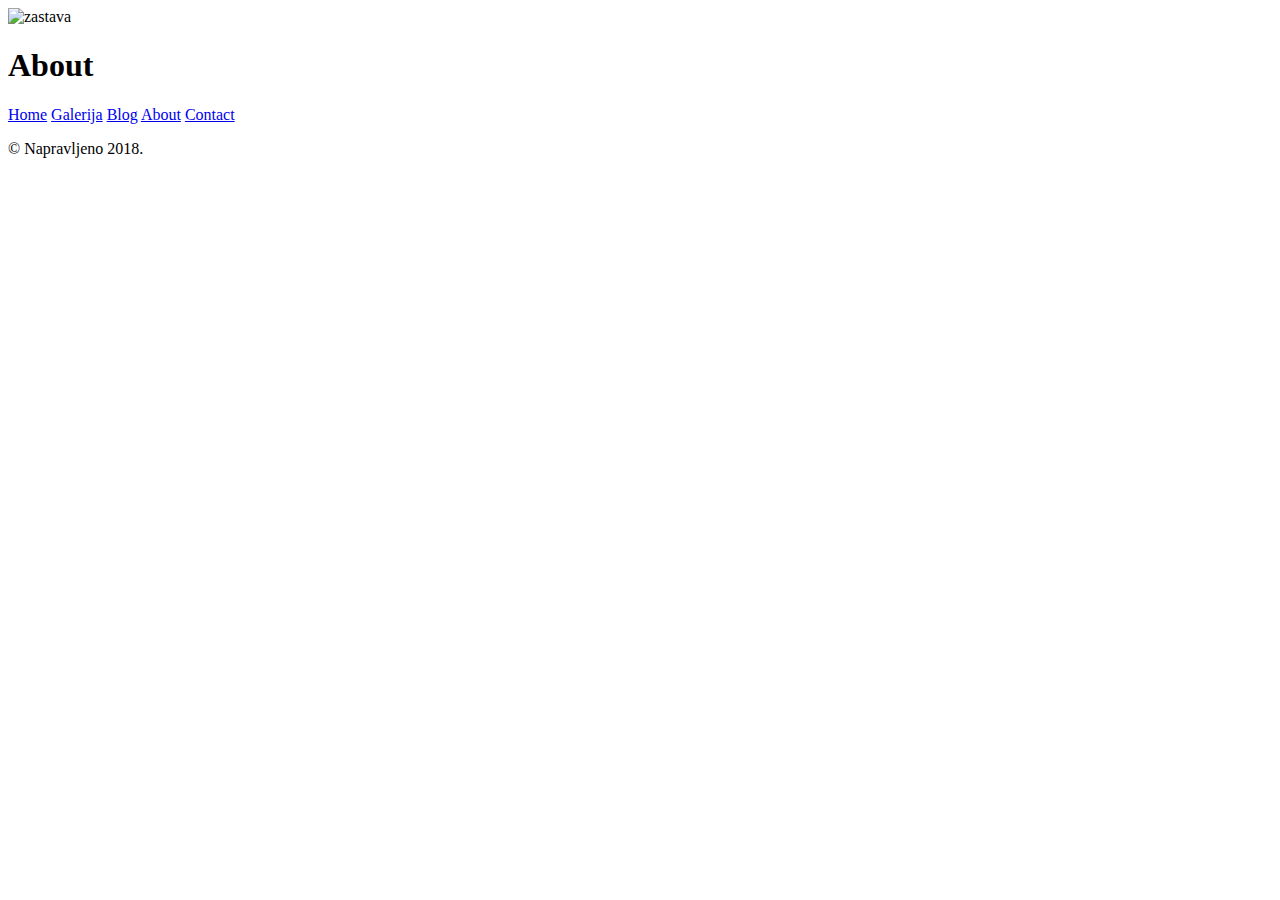
==== about.html @ 63b1ea99 "Add files via upload" ====
<!DOCTYPE html>
<html lang="en">

<head>
    <meta charset="UTF-8">
    <meta name="viewport" content="width=device-width, initial-scale=1.0">
    <meta http-equiv="X-UA-Compatible" content="ie=edge">
    <title>About</title>
</head>

<body>

    <header>
        <img src="http://eanews.ru/files/2018/06/15/63jSP4T3auPk.jpg" width="50px" alt="zastava">
        <h1>About</h1>

        <nav>
                <a href="index.html">Home</a>
                <a href="galerija.html">Galerija</a>
                <a href="blog.html">Blog</a>
                <a href="about.html">About</a>
                <a href="contact.html">Contact</a>
        </nav>

    </header>



    <footer>
        <p>&copy; Napravljeno 2018.</p>
    </footer>

</body>

</html>
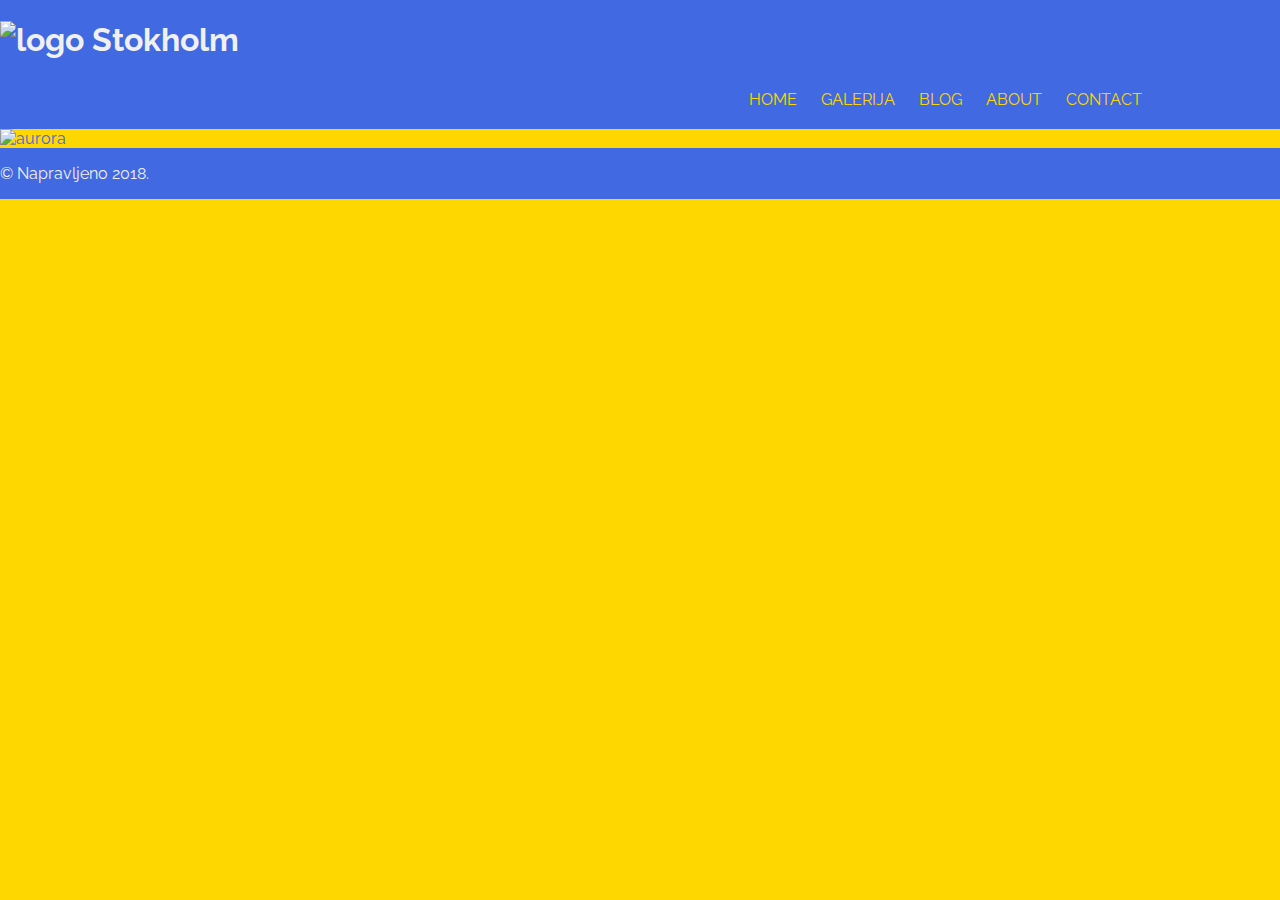
==== commit bc7c7299: "Add files via upload" ====
--- a/about.html
+++ b/about.html
@@ -6,27 +6,32 @@
     <meta name="viewport" content="width=device-width, initial-scale=1.0">
     <meta http-equiv="X-UA-Compatible" content="ie=edge">
     <title>About</title>
+    <link rel="stylesheet" href="style.css">
+    <link href="https://fonts.googleapis.com/css?family=Raleway&amp;subset=latin-ext" rel="stylesheet">
 </head>
 
 <body>
 
-    <header>
-        <img src="http://eanews.ru/files/2018/06/15/63jSP4T3auPk.jpg" width="50px" alt="zastava">
-        <h1>About</h1>
+    <header class="container">
+        <h1><img src="http://eanews.ru/files/2018/06/15/63jSP4T3auPk.jpg" width="50px" alt="logo"> Stokholm</h1>
+
 
         <nav>
-                <a href="index.html">Home</a>
-                <a href="galerija.html">Galerija</a>
-                <a href="blog.html">Blog</a>
-                <a href="about.html">About</a>
-                <a href="contact.html">Contact</a>
+            <a href="index.html">Home</a>
+            <a href="galerija.html">Galerija</a>
+            <a href="blog.html">Blog</a>
+            <a href="about.html">About</a>
+            <a href="contact.html">Contact</a>
         </nav>
 
     </header>
 
+    <main class="container">
+            <img src="https://www.hurtigruten.com/globalassets/photos/inspiration/northern-lights/hub/aurora-borealis-above-snowy-island-vestvagoya-lofoten_swen-stroop.jpg?width=1900&height=950&transform=DownFill" alt="aurora">
+    </main>
 
-
-    <footer>
+ 
+    <footer class="container">
         <p>&copy; Napravljeno 2018.</p>
     </footer>
 
--- a/style.css
+++ b/style.css
@@ -0,0 +1,80 @@
+
+body {
+    color: royalblue ;
+    background-color: gold;
+    font-family: 'Raleway', sans-serif;
+    margin: 0; /* Skida marginu browsera */
+}
+
+img {
+    max-width: 100%;
+}
+
+h1, h2{
+    font-family: 'Raleway', sans-serif;
+}
+
+p{
+    text-align: justify;
+}
+
+.container{
+    padding-left: 0;
+    padding-right: 0;
+}
+
+header, footer {
+    padding-left: 5%;
+    background: royalblue;
+    color: #f0f0f0;
+    font-family: 'Raleway', sans-serif;
+    overflow: auto;  /* Da margine ne bi probijale  */
+}
+
+.crveno{
+    color: crimson;
+}
+
+body{
+    margin: 0;
+}
+
+nav{
+    background: royalblue;
+
+}
+
+nav a{
+    color: gold;
+    display: block;
+    text-transform: uppercase;
+    text-align: center;
+    text-decoration: none;
+    padding: 10px 10px;
+    border-bottom: 1px solid lightgray;
+    
+}
+
+nav a:hover{
+    background: navy;
+}
+
+@media(min-width: 600px){
+    nav{
+        text-align: center;
+    }
+    nav a{
+        display: inline-block;
+        border-bottom: 0;
+    }
+}
+
+@media(min-width: 1000px){
+    nav{
+        text-align: right;
+        padding-right: 10%;
+        border-bottom: 0;
+        padding-bottom: 10px;
+    }
+
+}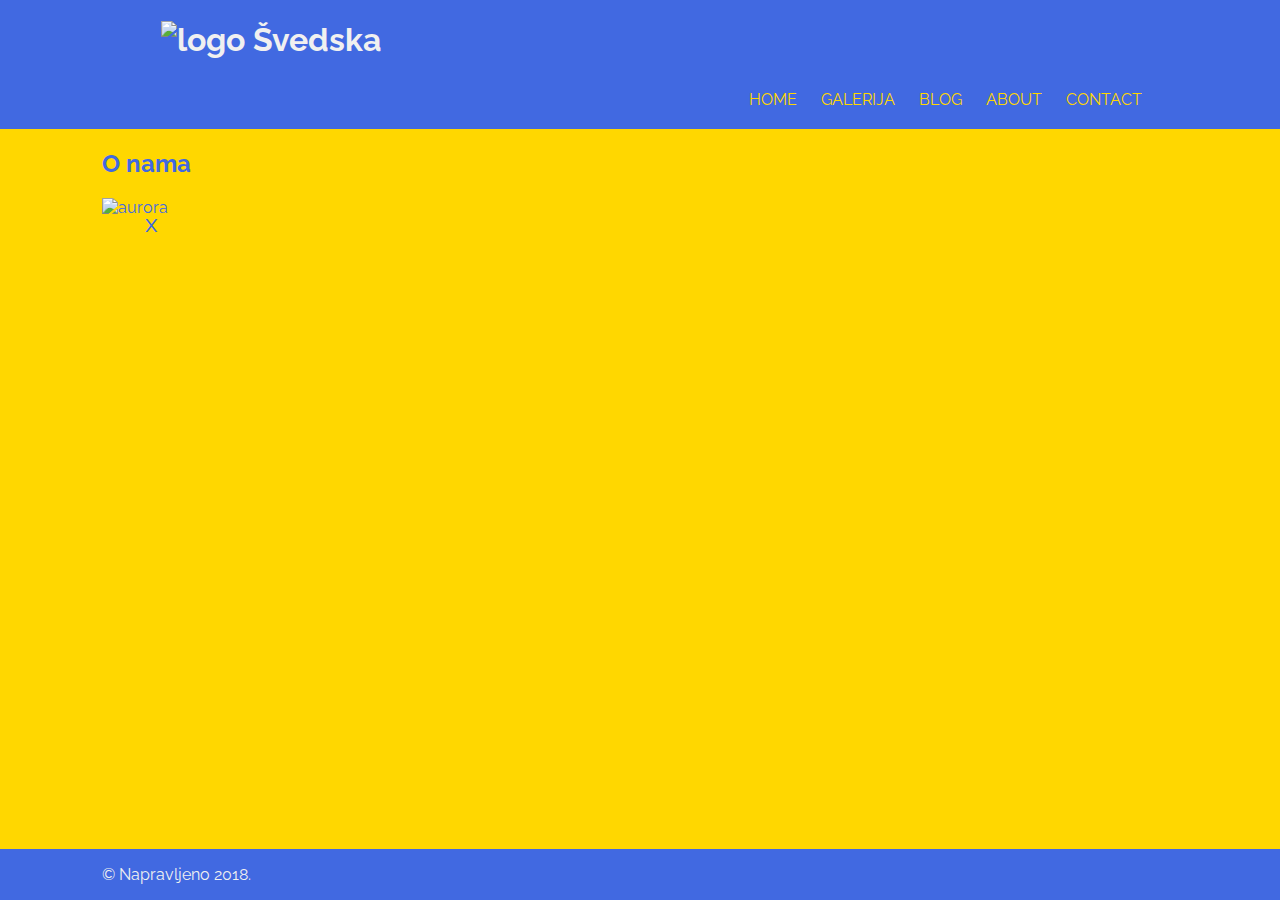
==== commit 1f468ffd: "Add files via upload" ====
--- a/about.html
+++ b/about.html
@@ -2,39 +2,44 @@
 <html lang="en">
 
 <head>
-    <meta charset="UTF-8">
-    <meta name="viewport" content="width=device-width, initial-scale=1.0">
-    <meta http-equiv="X-UA-Compatible" content="ie=edge">
-    <title>About</title>
-    <link rel="stylesheet" href="style.css">
-    <link href="https://fonts.googleapis.com/css?family=Raleway&amp;subset=latin-ext" rel="stylesheet">
+  <meta charset="UTF-8" />
+  <meta name="viewport" content="width=device-width, initial-scale=1.0" />
+  <meta http-equiv="X-UA-Compatible" content="ie=edge" />
+  <title>About</title>
+  <link rel="stylesheet" href="style.css" />
+  <link href="https://fonts.googleapis.com/css?family=Raleway&amp;subset=latin-ext" rel="stylesheet" />
 </head>
 
 <body>
+  <header>
+    <div class="container">
+      <h1>
+        <img src="http://eanews.ru/files/2018/06/15/63jSP4T3auPk.jpg" width="50" alt="logo" />
+        Švedska
+      </h1>
+    </div>
+  </header>
 
-    <header class="container">
-        <h1><img src="http://eanews.ru/files/2018/06/15/63jSP4T3auPk.jpg" width="50px" alt="logo"> Stokholm</h1>
+  <nav>
+    <a href="index.html">Home</a> <a href="galerija.html">Galerija</a>
+    <a href="blog.html">Blog</a> <a href="about.html">About</a>
+    <a href="contact.html">Contact</a>
+  </nav>
+
+  <main class="container">
 
 
-        <nav>
-            <a href="index.html">Home</a>
-            <a href="galerija.html">Galerija</a>
-            <a href="blog.html">Blog</a>
-            <a href="about.html">About</a>
-            <a href="contact.html">Contact</a>
-        </nav>
+    <h2>O nama</h2>
+    <div class="relative-wrapper">
+      <span class="delete-btn">x</span>
+      <img src="https://www.hurtigruten.com/globalassets/photos/inspiration/northern-lights/hub/aurora-borealis-above-snowy-island-vestvagoya-lofoten_swen-stroop.jpg?width=1900&height=950&transform=DownFill"
+        alt="aurora">
+    </div>
+  </main>
 
-    </header>
-
-    <main class="container">
-            <img src="https://www.hurtigruten.com/globalassets/photos/inspiration/northern-lights/hub/aurora-borealis-above-snowy-island-vestvagoya-lofoten_swen-stroop.jpg?width=1900&height=950&transform=DownFill" alt="aurora">
-    </main>
-
- 
-    <footer class="container">
-        <p>&copy; Napravljeno 2018.</p>
-    </footer>
-
+  <footer class="container">
+    <p>&copy; Napravljeno 2018.</p>
+  </footer>
 </body>
 
 </html>--- a/style.css
+++ b/style.css
@@ -4,6 +4,10 @@
     background-color: gold;
     font-family: 'Raleway', sans-serif;
     margin: 0; /* Skida marginu browsera */
+
+    display: flex;
+    min-height: 100vh;
+    flex-direction: column;
 }
 
 img {
@@ -19,8 +23,8 @@
 }
 
 .container{
-    padding-left: 0;
-    padding-right: 0;
+    padding-left: 8%;
+    padding-right: 8%;
 }
 
 header, footer {
@@ -29,6 +33,11 @@
     color: #f0f0f0;
     font-family: 'Raleway', sans-serif;
     overflow: auto;  /* Da margine ne bi probijale  */
+}
+
+
+main{
+    flex: 1;
 }
 
 .crveno{
@@ -59,6 +68,33 @@
     background: navy;
 }
 
+.relative-wrapper{
+    position:relative;
+    display: inline-block;
+}
+
+/*.relative-wrapper img{
+width: 50%;
+}*/
+
+.delete-btn{
+    position: absolute;
+    right: 10px;
+    top: 10px;
+    font-size: 25px;
+    cursor: pointer;
+}
+
+.strelica-za-vrh{
+    font-size: 50px;
+    position: relative;
+    text-decoration: none;
+    color: inherit;
+    left: 50%;
+    
+}
+
+
 @media(min-width: 600px){
     nav{
         text-align: center;
@@ -67,6 +103,9 @@
         display: inline-block;
         border-bottom: 0;
     }
+
+
+
 }
 
 @media(min-width: 1000px){
